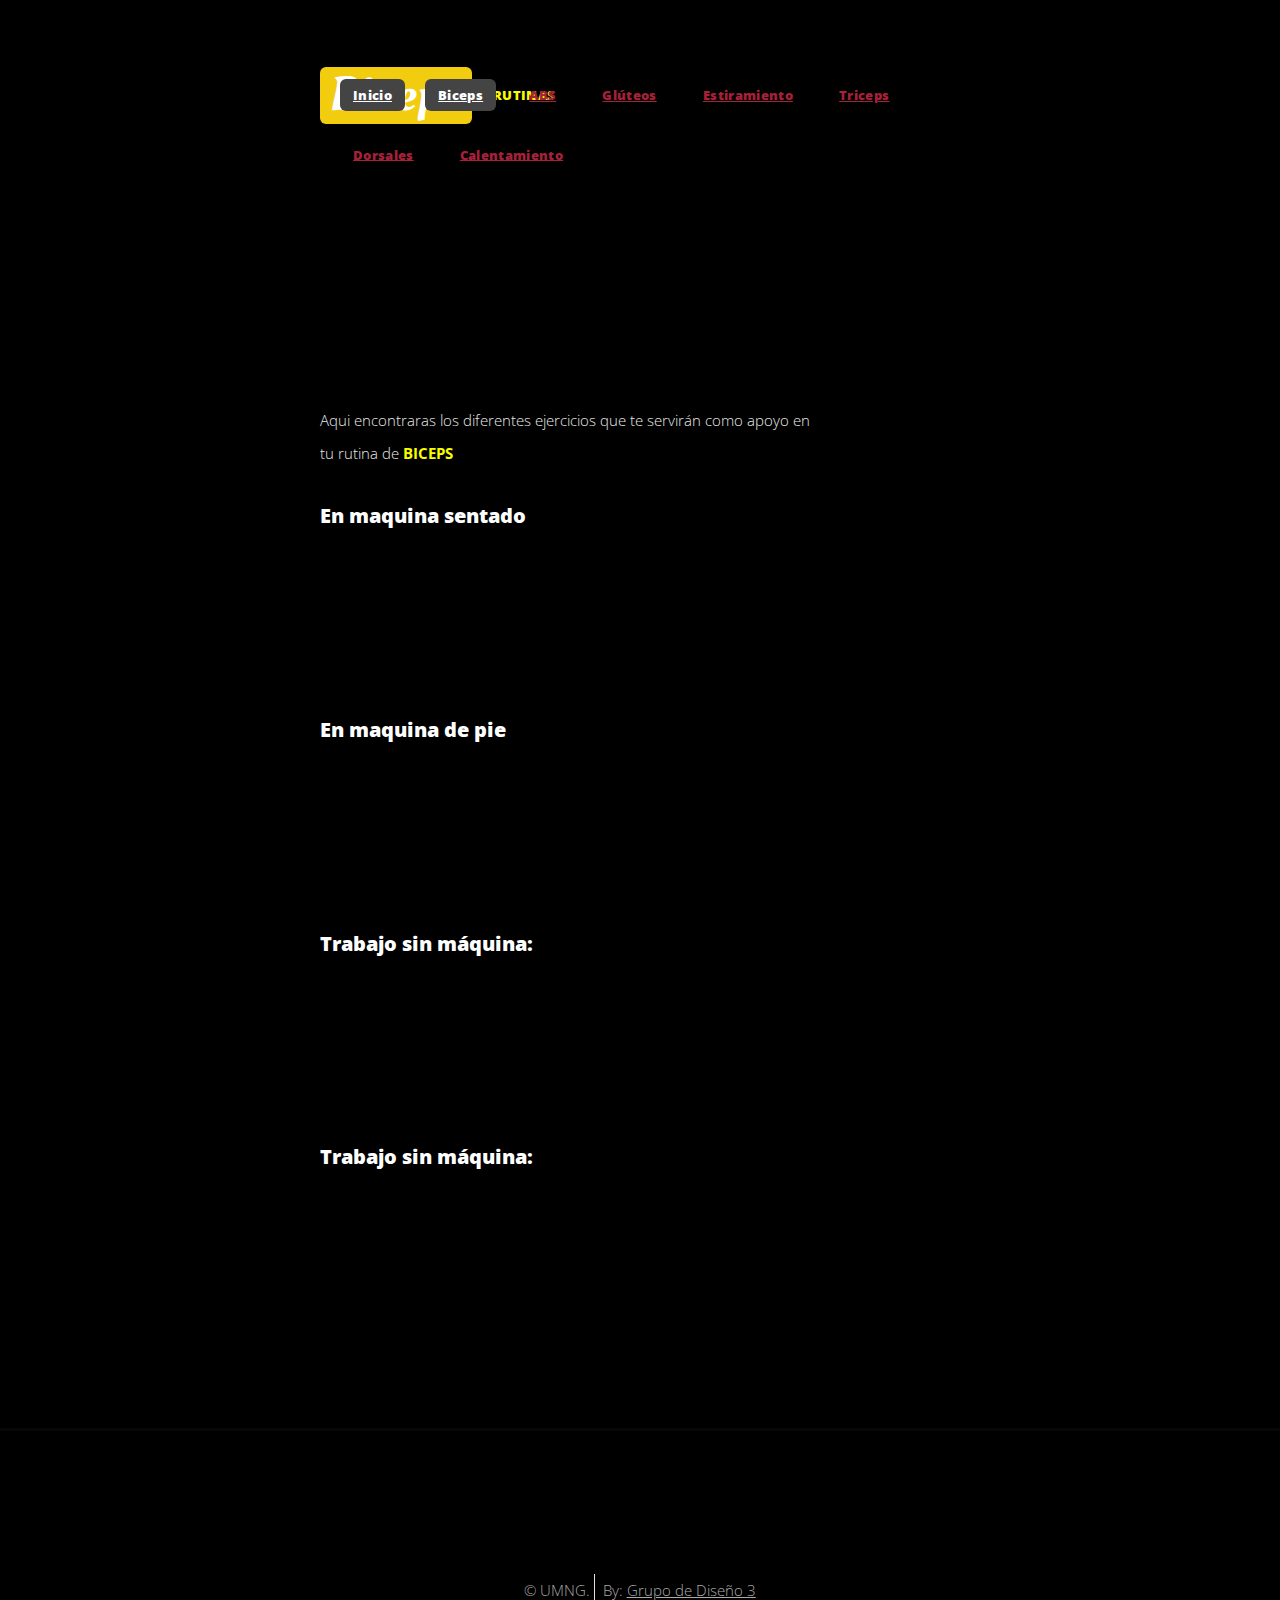
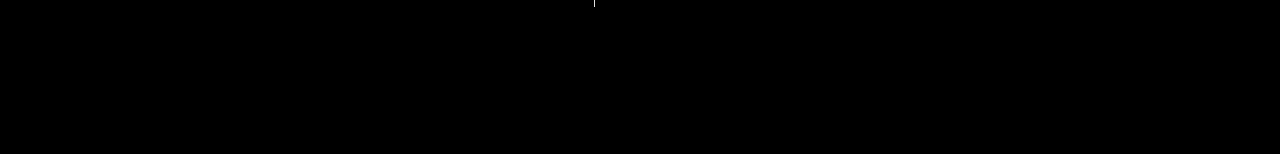
==== biceps.html @ df4a48f8 "Update biceps.html" ====
<!DOCTYPE HTML>

<html>

<head>
	<title>BICEPS</title>
	<meta charset="utf-8" />
	<meta name="viewport" content="width=device-width, initial-scale=1, user-scalable=no" />
	<link rel="stylesheet" href="assets/css/main.css" />
</head>

<body class="is-preload left-sidebar">
	<div id="page-wrapper">

		<!-- Header -->
		<div id="header-wrapper">
			<header id="header" class="container">

				<!-- Logo -->
				<div id="logo">
					<h1><a href="index.html">Biceps</a></h1>
					<span>RUTINAS</span>
				</div>

				<!-- Nav -->
				<nav id="nav">
					<ul>
						<li class="current"><a href="index.html">Inicio</a></li>
						<li class="current"><a href="left-sidebar.html">Biceps</a></li>
						<li><a href="left-sidebar.html">ABS</a></li>
						<li><a href="#">Glúteos</a></li>
						<li><a href="#">Estiramiento</a></li>
						<li><a href="#">Triceps</a></li>
						<li><a href="#">Dorsales</a></li>
						<li><a href="#">Calentamiento</a></li>
					</ul>
				</nav>

			</header>
		</div>

		<!-- Main -->
		<div id="main-wrapper">
			<div class="container">
				<div class="row gtr-200">
					<div class="col-8 col-12-medium imp-medium">
						<div id="content">
							<!-- Content -->
							<article>
								<iframe src="https://drive.google.com/file/d/1UkeucQhPSDe5fSG6jixsiLU44WKofXZs/preview" width="100%" allow="autoplay" class="video1"></iframe>
								<p>Aqui encontraras los diferentes ejercicios que te servirán como apoyo en tu rutina de
									<span>BICEPS</span> </p>
								<h3>En maquina sentado</h3>
								<iframe autoplay controls loop
									src="https://drive.google.com/file/d/1DF7jx9DmhQARYZBkPejhXab-rTKJXVxa/preview"
									width=100% allow="autoplay "></iframe>
								<h3>En maquina de pie</h3>
								<iframe src="https://drive.google.com/file/d/1sVq8BZUmrqrbsFjRYDO-Ke7ePAEE7Wyo/preview"
									width=100% allow="autoplay"></iframe>
									<h3>Trabajo sin máquina:</h3>
									<iframe src="https://drive.google.com/file/d/1zD4O0ynQu-vczKojBoPq3CS57_zq_Q0k/preview" width="100%" allow="autoplay"></iframe>
									<h3>Trabajo sin máquina:</h3>
									<iframe src="https://drive.google.com/file/d/1fLKt01jL4_xlhtA7tIAgfviVeXQ1hm7u/preview" width="100%" allow="autoplay loop"></iframe>
							</article>
						</div>
					</div>
				</div>
			</div>
		</div>

		<!-- Footer -->
		<div id="footer-wrapper">
			<footer id="footer" class="container">
				<div class="row">
					<div class="col-3 col-6-medium col-12-small">

					</div>
				</div>
				<div class="row">
					<div class="col-12">
						<div id="copyright">
							<ul class="menu">
								<li>&copy; UMNG. </li>
								<li>By: <a>Grupo de Diseño 3</a></li>
							</ul>
						</div>
					</div>
				</div>
			</footer>
		</div>

	</div>

	<!-- Scripts -->

	<script src="assets/js/jquery.min.js"></script>
	<script src="assets/js/jquery.dropotron.min.js"></script>
	<script src="assets/js/browser.min.js"></script>
	<script src="assets/js/breakpoints.min.js"></script>
	<script src="assets/js/util.js"></script>
	<script src="assets/js/main.js"></script>

</body>

</html>
---- assets/css/main.css ----
@import url("fontawesome-all.min.css");
@import url("https://fonts.googleapis.com/css?family=Oleo+Script:400|Open+Sans:300,300italic,600,600italic,800");

html, body, div, span, applet, object,
iframe, h1, h2, h3, h4, h5, h6, p, blockquote,
pre, a, abbr, acronym, address, big, cite,
code, del, dfn, em, img, ins, kbd, q, s, samp,
small, strike, strong, sub, sup, tt, var, b,
u, i, center, dl, dt, dd, ol, ul, li, fieldset,
form, label, legend, table, caption, tbody,
tfoot, thead, tr, th, td, article, aside,
canvas, details, embed, figure, figcaption,
footer, header, hgroup, menu, nav, output, ruby,
section, summary, time, mark, audio, video {
	margin: 0;
	padding: 0;
	border: 0;
	font-size: 100%;
	font: inherit;
	vertical-align: baseline;}

article, aside, details, figcaption, figure,
footer, header, hgroup, menu, nav, section {
	display: block;}

body {
	line-height: 1;
}

ol, ul {
	list-style: none;
}

blockquote, q {
	quotes: none;
}

	blockquote:before, blockquote:after, q:before, q:after {
		content: '';
		content: none;
	}

table {
	border-collapse: collapse;
	border-spacing: 0;
}

body {
	-webkit-text-size-adjust: none;
}

mark {
	background-color: transparent;
	color: inherit;
}

input::-moz-focus-inner {
	border: 0;
	padding: 0;
}

input, select, textarea {
	-moz-appearance: none;
	-webkit-appearance: none;
	-ms-appearance: none;
	appearance: none;
}

/* Basic */

	@-ms-viewport {
		width: device-width;
	}

	html {
		box-sizing: border-box;
	}

	*, *:before, *:after {
		box-sizing: inherit;
	}

	body {
		
		background-color: #000;
		background-position: top left, top left;
		background-repeat: repeat-x, repeat;
		background-size: 100% 30em, auto;
		font-family: 'Open Sans', sans-serif;
		font-size: 13pt;
		color: #0D0D0D;
		font-weight: 300;
		line-height: 2.25em;
	}

		body.is-preload *, body.is-preload *:before, body.is-preload *:after {
			-moz-animation: none !important;
			-webkit-animation: none !important;
			-ms-animation: none !important;
			animation: none !important;
			-moz-transition: none !important;
			-webkit-transition: none !important;
			-ms-transition: none !important;
			transition: none !important;
		}

	input, select, textarea {
		font-family: 'Open Sans', sans-serif;
		font-size: 13pt;
		color: #0D0D0D;
		font-weight: 300;
		line-height: 2.25em;
	}

	a {
		color: #A62139;
		text-decoration: underline;
	}

		a:hover {
			text-decoration: none;
		}

	h1, h2, h3, h4, h5, h6 {
		color: #fff;
		font-weight: 800;
	}

		h1 a, h2 a, h3 a, h4 a, h5 a, h6 a {
			color: inherit;
			text-decoration: none;
			outline: 0;
		}

	h2 {
		font-size: 2.25em;
		margin: 0 0 1.1em 0;
		line-height: 1em;
	}

	h3 {
		font-size: 1.35em;
		margin: 0 0 1em 0;
	}

	b, strong {
		font-weight: 600;
		color: #444;
	}

	i, em {
		font-style: italic;
	}

	br.clear {
		clear: both;
	}

	sub {
		position: relative;
		top: 0.5em;
		font-size: 0.8em;
	}

	sup {
		position: relative;
		top: -0.5em;
		font-size: 0.8em;
	}

	hr {
		border: 0;
		border-top: solid 1px #eee;
	}

	blockquote {
		border-left: solid 0.5em #eee;
		padding: 1em 0 1em 2em;
		font-style: italic;
	}

	p, ul, ol, dl, table {
		margin-bottom: 2em;
	}

/* Container */

	.container {
		margin: 0 auto;
		max-width: 100%;
		width: 1400px;
		
	}

		@media screen and (max-width: 1680px) {

			.container {
				width: 50%;
			}

		}

		@media screen and (max-width: 1280px) {

			.container {
				width: 50%;
			}

		}

		@media screen and (max-width: 980px) {

			.container {
				width: 60%;
			}
			

		}

		@media screen and (max-width: 736px) {

			.container {
				width: 70%;
			}

		}

/* Row */

	.row {
		display: flex;
		flex-wrap: wrap;
		box-sizing: border-box;
		align-items: stretch;
	}

		.row > * {
			box-sizing: border-box;
		}

		.row.gtr-uniform > * > :last-child {
			margin-bottom: 0;
		}

		.row.aln-left {
			justify-content: flex-start;
		}

		.row.aln-center {
			justify-content: center;
		}

		.row.aln-right {
			justify-content: flex-end;
		}

		.row.aln-top {
			align-items: flex-start;
		}

		.row.aln-middle {
			align-items: center;
		}

		.row.aln-bottom {
			align-items: flex-end;
		}

		.row > .imp {
			order: -1;
		}

		.row > .col-1 {
			width: 8.33333%;
		}

		.row > .off-1 {
			margin-left: 8.33333%;
		}

		.row > .col-2 {
			width: 16.66667%;
		}

		.row > .off-2 {
			margin-left: 16.66667%;
		}

		.row > .col-3 {
			width: 25%;
		}

		.row > .off-3 {
			margin-left: 25%;
		}

		.row > .col-4 {
			width: 33.33333%;
		}

		.row > .off-4 {
			margin-left: 33.33333%;
		}

		.row > .col-5 {
			width: 41.66667%;
		}

		.row > .off-5 {
			margin-left: 41.66667%;
		}

		.row > .col-6 {
			width: 50%;
		}

		.row > .off-6 {
			margin-left: 50%;
		}

		.row > .col-7 {
			width: 58.33333%;
		}

		.row > .off-7 {
			margin-left: 58.33333%;
		}

		.row > .col-8 {
			width: 80%;
		}

		.row > .off-8 {
			margin-left: 66.66667%;
		}

		.row > .col-9 {
			width: 75%;
		}

		.row > .off-9 {
			margin-left: 75%;
		}

		.row > .col-10 {
			width: 83.33333%;
		}

		.row > .off-10 {
			margin-left: 83.33333%;
		}

		.row > .col-11 {
			width: 91.66667%;
		}

		.row > .off-11 {
			margin-left: 91.66667%;
		}

		.row > .col-12 {
			width: 100%;
		}

		.row > .off-12 {
			margin-left: 100%;
		}

		.row.gtr-0 {
			margin-top: 0px;
			margin-left: 0px;
		}

			.row.gtr-0 > * {
				padding: 0px 0 0 0px;
			}

			.row.gtr-0.gtr-uniform {
				margin-top: 0px;
			}

				.row.gtr-0.gtr-uniform > * {
					padding-top: 0px;
				}

		.row.gtr-25 {
			margin-top: -10px;
			margin-left: -10px;
		}

			.row.gtr-25 > * {
				padding: 10px 0 0 10px;
			}

			.row.gtr-25.gtr-uniform {
				margin-top: -10px;
			}

				.row.gtr-25.gtr-uniform > * {
					padding-top: 10px;
				}

		.row.gtr-50 {
			margin-top: -20px;
			margin-left: -20px;
		}

			.row.gtr-50 > * {
				padding: 20px 0 0 20px;
			}

			.row.gtr-50.gtr-uniform {
				margin-top: -20px;
			}

				.row.gtr-50.gtr-uniform > * {
					padding-top: 20px;
				}

		.row {
			margin-top: -40px;
			margin-left: -40px;
		}

			.row > * {
				padding: 40px 0 0 40px;
			}

			.row.gtr-uniform {
				margin-top: -40px;
			}

				.row.gtr-uniform > * {
					padding-top: 40px;
				}

		.row.gtr-150 {
			margin-top: -60px;
			margin-left: -60px;
		}

			.row.gtr-150 > * {
				padding: 60px 0 0 60px;
			}

			.row.gtr-150.gtr-uniform {
				margin-top: -60px;
			}

				.row.gtr-150.gtr-uniform > * {
					padding-top: 60px;
				}

		.row.gtr-200 {
			margin-top: -80px;
			margin-left: -80px;
		}

			.row.gtr-200 > * {
				padding: 80px 0 0 80px;
			}

			.row.gtr-200.gtr-uniform {
				margin-top: -80px;
			}

				.row.gtr-200.gtr-uniform > * {
					padding-top: 80px;
				}

		@media screen and (max-width: 1680px) {

			.row {
				display: flex;
				flex-wrap: wrap;
				box-sizing: border-box;
				align-items: stretch;
			}

				.row > * {
					box-sizing: border-box;
				}

				.row.gtr-uniform > * > :last-child {
					margin-bottom: 0;
				}

				.row.aln-left {
					justify-content: flex-start;
				}

				.row.aln-center {
					justify-content: center;
				}

				.row.aln-right {
					justify-content: flex-end;
				}

				.row.aln-top {
					align-items: flex-start;
				}

				.row.aln-middle {
					align-items: center;
				}

				.row.aln-bottom {
					align-items: flex-end;
				}

				.row > .imp-xlarge {
					order: -1;
				}

				.row > .col-1-xlarge {
					width: 8.33333%;
				}

				.row > .off-1-xlarge {
					margin-left: 8.33333%;
				}

				.row > .col-2-xlarge {
					width: 16.66667%;
				}

				.row > .off-2-xlarge {
					margin-left: 16.66667%;
				}

				.row > .col-3-xlarge {
					width: 25%;
				}

				.row > .off-3-xlarge {
					margin-left: 25%;
				}

				.row > .col-4-xlarge {
					width: 33.33333%;
				}

				.row > .off-4-xlarge {
					margin-left: 33.33333%;
				}

				.row > .col-5-xlarge {
					width: 41.66667%;
				}

				.row > .off-5-xlarge {
					margin-left: 41.66667%;
				}

				.row > .col-6-xlarge {
					width: 50%;
				}

				.row > .off-6-xlarge {
					margin-left: 50%;
				}

				.row > .col-7-xlarge {
					width: 58.33333%;
				}

				.row > .off-7-xlarge {
					margin-left: 58.33333%;
				}

				.row > .col-8-xlarge {
					width: 80%;
				}

				.row > .off-8-xlarge {
					margin-left: 66.66667%;
				}

				.row > .col-9-xlarge {
					width: 75%;
				}

				.row > .off-9-xlarge {
					margin-left: 75%;
				}

				.row > .col-10-xlarge {
					width: 83.33333%;
				}

				.row > .off-10-xlarge {
					margin-left: 83.33333%;
				}

				.row > .col-11-xlarge {
					width: 91.66667%;
				}

				.row > .off-11-xlarge {
					margin-left: 91.66667%;
				}

				.row > .col-12-xlarge {
					width: 100%;
				}

				.row > .off-12-xlarge {
					margin-left: 100%;
				}

				.row.gtr-0 {
					margin-top: 0px;
					margin-left: 0px;
				}

					.row.gtr-0 > * {
						padding: 0px 0 0 0px;
					}

					.row.gtr-0.gtr-uniform {
						margin-top: 0px;
					}

						.row.gtr-0.gtr-uniform > * {
							padding-top: 0px;
						}

				.row.gtr-25 {
					margin-top: -10px;
					margin-left: -10px;
				}

					.row.gtr-25 > * {
						padding: 10px 0 0 10px;
					}

					.row.gtr-25.gtr-uniform {
						margin-top: -10px;
					}

						.row.gtr-25.gtr-uniform > * {
							padding-top: 10px;
						}

				.row.gtr-50 {
					margin-top: -20px;
					margin-left: -20px;
				}

					.row.gtr-50 > * {
						padding: 20px 0 0 20px;
					}

					.row.gtr-50.gtr-uniform {
						margin-top: -20px;
					}

						.row.gtr-50.gtr-uniform > * {
							padding-top: 20px;
						}

				.row {
					margin-top: -40px;
					margin-left: -40px;
				}

					.row > * {
						padding: 40px 0 0 40px;
					}

					.row.gtr-uniform {
						margin-top: -40px;
					}

						.row.gtr-uniform > * {
							padding-top: 40px;
						}

				.row.gtr-150 {
					margin-top: -60px;
					margin-left: -60px;
				}

					.row.gtr-150 > * {
						padding: 60px 0 0 60px;
					}

					.row.gtr-150.gtr-uniform {
						margin-top: -60px;
					}

						.row.gtr-150.gtr-uniform > * {
							padding-top: 60px;
						}

				.row.gtr-200 {
					margin-top: -80px;
					margin-left: -80px;
				}

					.row.gtr-200 > * {
						padding: 80px 0 0 80px;
					}

					.row.gtr-200.gtr-uniform {
						margin-top: -80px;
					}

						.row.gtr-200.gtr-uniform > * {
							padding-top: 80px;
						}

		}

		@media screen and (max-width: 1280px) {

			.row {
				display: flex;
				flex-wrap: wrap;
				box-sizing: border-box;
				align-items: stretch;
			}

				.row > * {
					box-sizing: border-box;
				}

				.row.gtr-uniform > * > :last-child {
					margin-bottom: 0;
				}

				.row.aln-left {
					justify-content: flex-start;
				}

				.row.aln-center {
					justify-content: center;
				}

				.row.aln-right {
					justify-content: flex-end;
				}

				.row.aln-top {
					align-items: flex-start;
				}

				.row.aln-middle {
					align-items: center;
				}

				.row.aln-bottom {
					align-items: flex-end;
				}

				.row > .imp-large {
					order: -1;
				}

				.row > .col-1-large {
					width: 8.33333%;
				}

				.row > .off-1-large {
					margin-left: 8.33333%;
				}

				.row > .col-2-large {
					width: 16.66667%;
				}

				.row > .off-2-large {
					margin-left: 16.66667%;
				}

				.row > .col-3-large {
					width: 25%;
				}

				.row > .off-3-large {
					margin-left: 25%;
				}

				.row > .col-4-large {
					width: 33.33333%;
				}

				.row > .off-4-large {
					margin-left: 33.33333%;
				}

				.row > .col-5-large {
					width: 41.66667%;
				}

				.row > .off-5-large {
					margin-left: 41.66667%;
				}

				.row > .col-6-large {
					width: 50%;
				}

				.row > .off-6-large {
					margin-left: 50%;
				}

				.row > .col-7-large {
					width: 58.33333%;
				}

				.row > .off-7-large {
					margin-left: 58.33333%;
				}

				.row > .col-8-large {
					width: 80%;
				}

				.row > .off-8-large {
					margin-left: 66.66667%;
				}

				.row > .col-9-large {
					width: 75%;
				}

				.row > .off-9-large {
					margin-left: 75%;
				}

				.row > .col-10-large {
					width: 83.33333%;
				}

				.row > .off-10-large {
					margin-left: 83.33333%;
				}

				.row > .col-11-large {
					width: 91.66667%;
				}

				.row > .off-11-large {
					margin-left: 91.66667%;
				}

				.row > .col-12-large {
					width: 100%;
				}

				.row > .off-12-large {
					margin-left: 100%;
				}

				.row.gtr-0 {
					margin-top: 0px;
					margin-left: 0px;
				}

					.row.gtr-0 > * {
						padding: 0px 0 0 0px;
					}

					.row.gtr-0.gtr-uniform {
						margin-top: 0px;
					}

						.row.gtr-0.gtr-uniform > * {
							padding-top: 0px;
						}

				.row.gtr-25 {
					margin-top: -6.25px;
					margin-left: -6.25px;
				}

					.row.gtr-25 > * {
						padding: 6.25px 0 0 6.25px;
					}

					.row.gtr-25.gtr-uniform {
						margin-top: -6.25px;
					}

						.row.gtr-25.gtr-uniform > * {
							padding-top: 6.25px;
						}

				.row.gtr-50 {
					margin-top: -12.5px;
					margin-left: -12.5px;
				}

					.row.gtr-50 > * {
						padding: 12.5px 0 0 12.5px;
					}

					.row.gtr-50.gtr-uniform {
						margin-top: -12.5px;
					}

						.row.gtr-50.gtr-uniform > * {
							padding-top: 12.5px;
						}

				.row {
					margin-top: -25px;
					margin-left: -25px;
				}

					.row > * {
						padding: 25px 0 0 25px;
					}

					.row.gtr-uniform {
						margin-top: -25px;
					}

						.row.gtr-uniform > * {
							padding-top: 25px;
						}

				.row.gtr-150 {
					margin-top: -37.5px;
					margin-left: -37.5px;
				}

					.row.gtr-150 > * {
						padding: 37.5px 0 0 37.5px;
					}

					.row.gtr-150.gtr-uniform {
						margin-top: -37.5px;
					}

						.row.gtr-150.gtr-uniform > * {
							padding-top: 37.5px;
						}

				.row.gtr-200 {
					margin-top: -50px;
					margin-left: -50px;
				}

					.row.gtr-200 > * {
						padding: 50px 0 0 50px;
					}

					.row.gtr-200.gtr-uniform {
						margin-top: -50px;
					}

						.row.gtr-200.gtr-uniform > * {
							padding-top: 50px;
						}

		}

		@media screen and (max-width: 980px) {

			.row {
				display: flex;
				flex-wrap: wrap;
				box-sizing: border-box;
				align-items: stretch;
			}

				.row > * {
					box-sizing: border-box;
				}

				.row.gtr-uniform > * > :last-child {
					margin-bottom: 0;
				}

				.row.aln-left {
					justify-content: flex-start;
				}

				.row.aln-center {
					justify-content: center;
				}

				.row.aln-right {
					justify-content: flex-end;
				}

				.row.aln-top {
					align-items: flex-start;
				}

				.row.aln-middle {
					align-items: center;
				}

				.row.aln-bottom {
					align-items: flex-end;
				}

				.row > .imp-medium {
					order: -1;
				}

				.row > .col-1-medium {
					width: 8.33333%;
				}

				.row > .off-1-medium {
					margin-left: 8.33333%;
				}

				.row > .col-2-medium {
					width: 16.66667%;
				}

				.row > .off-2-medium {
					margin-left: 16.66667%;
				}

				.row > .col-3-medium {
					width: 25%;
				}

				.row > .off-3-medium {
					margin-left: 25%;
				}

				.row > .col-4-medium {
					width: 33.33333%;
				}

				.row > .off-4-medium {
					margin-left: 33.33333%;
				}

				.row > .col-5-medium {
					width: 41.66667%;
				}

				.row > .off-5-medium {
					margin-left: 41.66667%;
				}

				.row > .col-6-medium {
					width: 50%;
				}

				.row > .off-6-medium {
					margin-left: 50%;
				}

				.row > .col-7-medium {
					width: 58.33333%;
				}

				.row > .off-7-medium {
					margin-left: 58.33333%;
				}

				.row > .col-8-medium {
					width: 80%;
				}

				.row > .off-8-medium {
					margin-left: 66.66667%;
				}

				.row > .col-9-medium {
					width: 75%;
				}

				.row > .off-9-medium {
					margin-left: 75%;
				}

				.row > .col-10-medium {
					width: 83.33333%;
				}

				.row > .off-10-medium {
					margin-left: 83.33333%;
				}

				.row > .col-11-medium {
					width: 91.66667%;
				}

				.row > .off-11-medium {
					margin-left: 91.66667%;
				}

				.row > .col-12-medium {
					width: 100%;
				}

				.row > .off-12-medium {
					margin-left: 100%;
				}

				.row.gtr-0 {
					margin-top: 0px;
					margin-left: 0px;
				}

					.row.gtr-0 > * {
						padding: 0px 0 0 0px;
					}

					.row.gtr-0.gtr-uniform {
						margin-top: 0px;
					}

						.row.gtr-0.gtr-uniform > * {
							padding-top: 0px;
						}

				.row.gtr-25 {
					margin-top: -6.25px;
					margin-left: -6.25px;
				}

					.row.gtr-25 > * {
						padding: 6.25px 0 0 6.25px;
					}

					.row.gtr-25.gtr-uniform {
						margin-top: -6.25px;
					}

						.row.gtr-25.gtr-uniform > * {
							padding-top: 6.25px;
						}

				.row.gtr-50 {
					margin-top: -12.5px;
					margin-left: -12.5px;
				}

					.row.gtr-50 > * {
						padding: 12.5px 0 0 12.5px;
					}

					.row.gtr-50.gtr-uniform {
						margin-top: -12.5px;
					}

						.row.gtr-50.gtr-uniform > * {
							padding-top: 12.5px;
						}

				.row {
					margin-top: -25px;
					margin-left: -25px;
				}

					.row > * {
						padding: 25px 0 0 25px;
					}

					.row.gtr-uniform {
						margin-top: -25px;
					}

						.row.gtr-uniform > * {
							padding-top: 25px;
						}

				.row.gtr-150 {
					margin-top: -37.5px;
					margin-left: -37.5px;
				}

					.row.gtr-150 > * {
						padding: 37.5px 0 0 37.5px;
					}

					.row.gtr-150.gtr-uniform {
						margin-top: -37.5px;
					}

						.row.gtr-150.gtr-uniform > * {
							padding-top: 37.5px;
						}

				.row.gtr-200 {
					margin-top: -50px;
					margin-left: -50px;
				}

					.row.gtr-200 > * {
						padding: 50px 0 0 50px;
					}

					.row.gtr-200.gtr-uniform {
						margin-top: -50px;
					}

						.row.gtr-200.gtr-uniform > * {
							padding-top: 50px;
						}

		}

		@media screen and (max-width: 736px) {

			.row {
				display: flex;
				flex-wrap: wrap;
				box-sizing: border-box;
				align-items: stretch;
			}

				.row > * {
					box-sizing: border-box;
				}

				.row.gtr-uniform > * > :last-child {
					margin-bottom: 0;
				}

				.row.aln-left {
					justify-content: flex-start;
				}

				.row.aln-center {
					justify-content: center;
				}

				.row.aln-right {
					justify-content: flex-end;
				}

				.row.aln-top {
					align-items: flex-start;
				}

				.row.aln-middle {
					align-items: center;
				}

				.row.aln-bottom {
					align-items: flex-end;
				}

				.row > .imp-small {
					order: -1;
				}

				.row > .col-1-small {
					width: 8.33333%;
				}

				.row > .off-1-small {
					margin-left: 8.33333%;
				}

				.row > .col-2-small {
					width: 16.66667%;
				}

				.row > .off-2-small {
					margin-left: 16.66667%;
				}

				.row > .col-3-small {
					width: 25%;
				}

				.row > .off-3-small {
					margin-left: 25%;
				}

				.row > .col-4-small {
					width: 33.33333%;
				}

				.row > .off-4-small {
					margin-left: 33.33333%;
				}

				.row > .col-5-small {
					width: 41.66667%;
				}

				.row > .off-5-small {
					margin-left: 41.66667%;
				}

				.row > .col-6-small {
					width: 50%;
				}

				.row > .off-6-small {
					margin-left: 50%;
				}

				.row > .col-7-small {
					width: 58.33333%;
				}

				.row > .off-7-small {
					margin-left: 58.33333%;
				}

				.row > .col-8-small {
					width: 80%;
				}

				.row > .off-8-small {
					margin-left: 66.66667%;
				}

				.row > .col-9-small {
					width: 75%;
				}

				.row > .off-9-small {
					margin-left: 75%;
				}

				.row > .col-10-small {
					width: 83.33333%;
				}

				.row > .off-10-small {
					margin-left: 83.33333%;
				}

				.row > .col-11-small {
					width: 91.66667%;
				}

				.row > .off-11-small {
					margin-left: 91.66667%;
				}

				.row > .col-12-small {
					width: 100%;
				}

				.row > .off-12-small {
					margin-left: 100%;
				}

				.row.gtr-0 {
					margin-top: 0px;
					margin-left: 0px;
				}

					.row.gtr-0 > * {
						padding: 0px 0 0 0px;
					}

					.row.gtr-0.gtr-uniform {
						margin-top: 0px;
					}

						.row.gtr-0.gtr-uniform > * {
							padding-top: 0px;
						}

				.row.gtr-25 {
					margin-top: -5px;
					margin-left: -5px;
				}

					.row.gtr-25 > * {
						padding: 5px 0 0 5px;
					}

					.row.gtr-25.gtr-uniform {
						margin-top: -5px;
					}

						.row.gtr-25.gtr-uniform > * {
							padding-top: 5px;
						}

				.row.gtr-50 {
					margin-top: -10px;
					margin-left: -10px;
				}

					.row.gtr-50 > * {
						padding: 10px 0 0 10px;
					}

					.row.gtr-50.gtr-uniform {
						margin-top: -10px;
					}

						.row.gtr-50.gtr-uniform > * {
							padding-top: 10px;
						}

				.row {
					margin-top: -20px;
					margin-left: -20px;
				}

					.row > * {
						padding: 20px 0 0 20px;
					}

					.row.gtr-uniform {
						margin-top: -20px;
					}

						.row.gtr-uniform > * {
							padding-top: 20px;
						}

				.row.gtr-150 {
					margin-top: -30px;
					margin-left: -30px;
				}

					.row.gtr-150 > * {
						padding: 30px 0 0 30px;
					}

					.row.gtr-150.gtr-uniform {
						margin-top: -30px;
					}

						.row.gtr-150.gtr-uniform > * {
							padding-top: 30px;
						}

				.row.gtr-200 {
					margin-top: -40px;
					margin-left: -40px;
				}

					.row.gtr-200 > * {
						padding: 40px 0 0 40px;
					}

					.row.gtr-200.gtr-uniform {
						margin-top: -40px;
					}

						.row.gtr-200.gtr-uniform > * {
							padding-top: 40px;
						}

		}

/* Section/Article */

	section, article {
		margin-bottom: 5em;
	}

	section > :last-child,
	article > :last-child,
	section:last-child,
	article:last-child {
		margin-bottom: 0;
	}

	header {
		margin: 0 0 2em 0;
	}

		header h2, header h3 {
			margin: 0 0 0.25em 0;
		}

		header p {
			margin: 0;
		}

	footer {
		margin: 2.5em 0 0 0;
	}

/* Forms */

	form label {
		display: block;
		font-weight: 800;
		margin: 0 0 1em 0;
		font-size: 0.8em;
		color: #444;
	}

	form input[type="text"],
	form input[type="email"],
	form input[type="password"],
	form select,
	form textarea {
		-webkit-appearance: none;
		display: block;
		width: 100%;
		border-radius: 8px;
		border: solid 1px #eee;
	}

		form input[type="text"]:focus,
		form input[type="email"]:focus,
		form input[type="password"]:focus,
		form select:focus,
		form textarea:focus {
			border-color: #A62139;
		}

	form input[type="text"],
	form input[type="email"],
	form input[type="password"] {
		line-height: 3em;
		padding: 0 1em;
	}

	form select {
		line-height: 3em;
		padding: 0 1em;
	}

	form textarea {
		min-height: 9em;
		padding: 1em;
	}

	form ::-webkit-input-placeholder {
		color: #555 !important;
	}

	form :-moz-placeholder {
		color: #555 !important;
	}

	form ::-moz-placeholder {
		color: #555 !important;
	}

	form :-ms-input-placeholder {
		color: #555 !important;
	}

	form ::-moz-focus-inner {
		border: 0;
	}

/* Tables */

	table {
		width: 100%;
	}

		table tr {
			border-top: solid 1px #eee;
		}

			table tr:first-child {
				border-top: 0;
			}

		table td {
			padding: 0.5em 1em 0.5em 1em;
		}

		table th {
			text-align: left;
			padding: 0.5em 1em 0.5em 1em;
			font-weight: 800;
			margin: 0 0 1em 0;
		}

		table thead {
			background: #404248;
			color: #fff;
		}

/* Image */

	.image {
		display: inline-block;
		outline: 0;
	}

		.image img {
			display: block;
			width: 100%;
			border-radius: 8px;
		}

		.image.fit {
			display: block;
			width: 100%;
		}

		.image.featured {
			display: block;
			width: 100%;
			margin: 0 0 2.5em 0;
		}

		.image.left {
			float: left;
			margin: 0 2em 2em 0;
		}

		.image.centered {
			display: block;
			margin: 0 0 2.5em 0;
		}

			.image.centered img {
				margin: 0 auto;
				width: auto;
			}

/* Button */

	input[type="button"],
	input[type="submit"],
	input[type="reset"],
	button,
	.button {
		-moz-transition: background-color .25s ease-in-out;
		-webkit-transition: background-color .25s ease-in-out;
		-ms-transition: background-color .25s ease-in-out;
		transition: background-color .25s ease-in-out;
		-webkit-appearance: none;
		position: relative;
		display: inline-block;
		background: #A62139;
		color: #fff;
		text-decoration: none;
		border-radius: 6px;
		font-weight: 800;
		outline: 0;
		border: 0;
		cursor: pointer;
		font-size: 1.35em;
		padding: 0.6em 1.5em;
	}

		input[type="button"].icon:before,
		input[type="submit"].icon:before,
		input[type="reset"].icon:before,
		button.icon:before,
		.button.icon:before {
			position: relative;
			margin-right: 0.5em;
			top: 0.05em;
		}

		input[type="button"]:hover,
		input[type="submit"]:hover,
		input[type="reset"]:hover,
		button:hover,
		.button:hover {
			background: #10a0d5;
		}

		input[type="button"]:active,
		input[type="submit"]:active,
		input[type="reset"]:active,
		button:active,
		.button:active {
			background: #20b0e5;
		}

		input[type="button"].alt,
		input[type="submit"].alt,
		input[type="reset"].alt,
		button.alt,
		.button.alt {
			background: #f1f1f1;
			background: rgba(0, 0, 0, 0.05);
			color: #444;
		}

			input[type="button"].alt:hover,
			input[type="submit"].alt:hover,
			input[type="reset"].alt:hover,
			button.alt:hover,
			.button.alt:hover {
				background: #e8e8e8;
				background: rgba(0, 0, 0, 0.085);
			}

			input[type="button"].alt:active,
			input[type="submit"].alt:active,
			input[type="reset"].alt:active,
			button.alt:active,
			.button.alt:active {
				background: #e4e4e4;
				background: rgba(0, 0, 0, 0.15);
			}

		input[type="button"].large,
		input[type="submit"].large,
		input[type="reset"].large,
		button.large,
		.button.large {
			font-size: 2.25em;
			padding: 0.8em 0.9em;
		}

/* List */

	ul {
		list-style: disc;
		padding-left: 1em;
	}

		ul li {
			padding-left: 0.5em;
		}

		ul.style2 {
			list-style: none;
			padding-left: 0;
		}

			ul.style2 li {
				padding-left: 0;
			}

	ol {
		list-style: decimal;
		padding-left: 1.25em;
	}

		ol li {
			padding-left: 0.25em;
		}

/* Actions */

	ul.actions {
		list-style: none;
		padding-left: 0;
	}

		ul.actions li {
			display: inline-block;
			padding: 0 0 0 0.25em;
			margin: 0 0 0 0.25em;
		}

			ul.actions li:first-child {
				margin-left: 0;
				padding-left: 0;
			}

/* Menu */

	ul.menu {
		list-style: none;
		padding-left: 0;
	}

		ul.menu li {
			border-left: solid 1px #e0e0e0;
			display: inline-block;
			align-items: center;
			justify-content: center;
			/* padding: 0 0 0 0.75em; */
			/* margin: 0 0 0 0.75em; */
		}

			ul.menu li:first-child {
				border-left: 0;
				margin-left: 0;
				padding-left: 0;
			}

/* Box */

	.box {
		background: #000;
		border-radius: 6px;
		box-shadow: 0px 3px 0px 0px rgba(0, 0, 0, 0.05);
		padding: 2em;
		color: #dfdfdf;
	}

		.box.feature {
			padding: 0;
			border: 2px ridge rgb(249, 253, 0);
		}

			.box.feature .inner {
				padding: 4em 2em 3em 2em;
				
			}

			.box.feature h2 {
				font-size: 1.35em;
			}

			.box.feature p {
				margin: 0;
			}

			.box.feature .image {
				position: relative;
				margin: 0;
			}

				.box.feature .image img {
					border-bottom-left-radius: 0;
					border-bottom-right-radius: 0;
				}

/* Icons */

	.icon {
		text-decoration: none;
		position: relative;
		text-decoration: none;
	}

		.icon:before {
			-moz-osx-font-smoothing: grayscale;
			-webkit-font-smoothing: antialiased;
			display: inline-block;
			font-style: normal;
			font-variant: normal;
			text-rendering: auto;
			line-height: 1;
			text-transform: none !important;
			font-family: 'Font Awesome 5 Free';
			font-weight: 400;
		}

		.icon:before {
			line-height: inherit;
		}

		.icon.solid:before {
			font-weight: 900;
		}

		.icon.brands:before {
			font-family: 'Font Awesome 5 Brands';
		}

		.icon > .label {
			display: none;
		}

/* Widgets */

	.widget.thumbnails .grid {
		margin: 0 0 3em 0;
	}

	.widget.thumbnails .image {
		margin: 0;
	}

	.widget.contact ul {
		list-style: none;
		padding-left: 0;
		overflow: hidden;
		position: relative;
		left: -4px;
		top: 4px;
		margin-bottom: 1.5em;
	}

		.widget.contact ul li {
			display: inline-block;
			margin-right: 0.25em;
			padding-left: 0;
		}

			.widget.contact ul li a {
				-moz-transition: background-color .25s ease-in-out;
				-webkit-transition: background-color .25s ease-in-out;
				-ms-transition: background-color .25s ease-in-out;
				transition: background-color .25s ease-in-out;
				display: inline-block;
				width: 2.5em;
				height: 2.5em;
				text-align: center;
				line-height: 2.5em;
				border-radius: 0.35em;
				outline: 0;
				opacity: 0.75;
				text-decoration: none;
				background: #222222;
			}

				.widget.contact ul li a:before {
					color: #f3f3f3;
					font-size: 1.5em;
					line-height: inherit;
				}

				.widget.contact ul li a:hover {
					background: #444444;
				}

				.widget.contact ul li a:active {
					background: #666666;
				}

/* Wrappers */

	#header-wrapper {
		padding: 4.5em 0 3em 0;
	}

	#features-wrapper {
		padding: 3em 0 3em 0;
	}
	span{
		color: rgb(249, 253, 0);
		font-weight: bold;
	}
	.tituloNegro{
		font-weight: normal;
	}
	#main-wrapper {
		background: #000;
		box-shadow: 0px 3px 0px 0px rgba(165, 164, 164, 0.05);
		padding: 5em 0 5em 0;
		color: #e8e8e8;
	}

	#footer-wrapper {
		padding: 6em 0 8em 0;
	}

/* Header */

	#header {
		position: relative;
	}

/* Logo */

	#logo {
		display: inline-block;
	}

		#logo h1 {
			background: #F2CC0F;
			color: #fff;
			border-radius: 6px;
			font-family: 'Oleo Script', serif;
			font-weight: 400;
			padding: 0.25em 0.2em 0.25em 0.2em;
			font-size: 3.25em;
			letter-spacing: 0.05em;
			display: inline-block;
			vertical-align: middle;
		}

		#logo span {
			font-weight: 800;
			line-height: 4.5em;
			letter-spacing: 0.025em;
			font-size: 0.9em;
			vertical-align: middle;
			margin: 0 0 0 1.25em;
		}

/* Nav */

	#nav {
		position: absolute;
		right: 0;
		top: 0;
		font-size: 0.9em;
	}

		#nav ul {
			list-style: none;
			padding-left: 0;
		}

			#nav ul li {
				float: left;
				line-height: 4.5em;
				padding-left: 1.5em;
			}

				#nav ul li a, #nav ul li span {
					-moz-transition: background-color .25s ease-in-out;
					-webkit-transition: background-color .25s ease-in-out;
					-ms-transition: background-color .25s ease-in-out;
					transition: background-color .25s ease-in-out;
					font-weight: 800;
					letter-spacing: 0.025em;
					color: #e0e0e0
					text-decoration: none;
					border-radius: 6px;
					padding: 0.5em 1em 0.5em 1em;
				}

				#nav ul li > ul {
					display: none;
				}

				#nav ul li:hover a, #nav ul li:hover span {
					background: #fff;
				}

				#nav ul li.active a, #nav ul li.active span {
					background: #fff;
				}

				#nav ul li.current a {
					background: #444;
					color: #fff;
				}

	.dropotron {
		background: #fff;
		letter-spacing: 0.025em;
		color: #0D0D0D;
		text-decoration: none;
		border-radius: 6px;
		padding: 0.75em 0;
		min-width: 15em;
		box-shadow: inset 0 0 0 1px rgba(0, 0, 0, 0.1), 0 0.25em 0.25em 0.1em rgba(0, 0, 0, 0.025);
		margin-top: calc(-0.75em + 1px);
		margin-left: -1px;
		list-style: none;
		padding-left: 0;
	}

		.dropotron li {
			border-top: solid 1px #eee;
			line-height: 3em;
			padding-left: 0;
		}

			.dropotron li:first-child {
				border-top: 0;
			}

			.dropotron li > a, .dropotron li > span {
				-moz-transition: color .25s ease-in-out, background-color .25s ease-in-out;
				-webkit-transition: color .25s ease-in-out, background-color .25s ease-in-out;
				-ms-transition: color .25s ease-in-out, background-color .25s ease-in-out;
				transition: color .25s ease-in-out, background-color .25s ease-in-out;
				text-decoration: none;
				color: inherit;
				display: block;
				padding: 0 1.5em;
			}

				.dropotron li > a:hover, .dropotron li > span:hover {
					background: #eee;
				}

			.dropotron li.active > a, .dropotron li.active > span {
				background: #eee;
			}

		.dropotron.level-0 {
			font-size: 0.8em;
			margin-left: 1.5em;
			margin-top: 0;
		}

			.dropotron.level-0:before {
				content: '';
				position: absolute;
				top: -0.5em;
				left: 1em;
				border-bottom: solid 0.75em #ffffff;
				border-left: solid 0.75em transparent;
				border-right: solid 0.75em transparent;
				z-index: 1;
			}

/* Banner */

	#banner {
		position: relative;
		padding: 4.5em;
	}

		#banner h2 {
			font-size: 3.5em;
			margin: 0.1em 0 0.35em 0;
		}

		#banner p {
			font-size: 2.75em;
			line-height: 1.35em;
			margin: 0;
		}

		#banner .button {
			width: 100%;
			margin-bottom: 0.5em;
		}

			#banner .button.icon:before {
				position: absolute;
				right: 0.15em;
				top: 50%;
				margin-top: -0.5em;
			}

			#banner .button.alt {
				margin-bottom: 0;
			}

		#banner ul {
			list-style: none;
			padding-left: 0;
			margin: 0 0 0 2em;
		}

			#banner ul li {
				padding-left: 0;
			}

/* Footer */

	#footer {
		margin-top: 0;
	}

		#footer a {
			color: inherit;
		}

	#copyright {
		color: #aaa;
		padding: 4em 0 0 0;
		text-align: center;
	}

		#copyright a {
			color: inherit;
		}

/* XLarge */

	@media screen and (max-width: 1680px) {

		/* Basic */

			body, input, select, textarea {
				font-size: 12pt;
			}

	}

/* Large */

	@media screen and (max-width: 1280px) {

		/* Basic */

			body, input, select, textarea {
				font-size: 11pt;
			}

	}

/* Medium */

	#navPanel, #navToggle {
		display: none;
	}

	@media screen and (max-width: 980px) {

		/* Basic */

			html, body {
				overflow-x: hidden;
			}

			body, input, select, textarea {
				font-size: 11pt;
			}

		/* Section/Article */

			section, article {
				clear: both;
				margin-bottom: 3em !important;
			}

			section.last, article.last {
				margin-bottom: 0 !important;
			}

		/* Image */

			.image.left {
				width: 25%;
				margin-bottom: 2em !important;
			}

		/* Menu */

			ul.menu li {
				display: block;
				border: 0 !important;
				padding: 0 !important;
				margin: 0 !important;
			}

		/* Actions */

			ul.actions li {
				display: block;
				padding: 0;
				margin: 1em 0 0 0;
			}

				ul.actions li:first-child {
					margin-top: 0;
				}

		/* Button */

			input[type="button"],
			input[type="submit"],
			input[type="reset"],
			button,
			.button {
				width: 100%;
				text-align: center;
				font-size: 1.35em;
				padding: 0.85em 0 !important;
			}

				input[type="button"].icon,
				input[type="submit"].icon,
				input[type="reset"].icon,
				button.icon,
				.button.icon {
					padding-right: 0.75em !important;
				}

					input[type="button"].icon:before,
					input[type="submit"].icon:before,
					input[type="reset"].icon:before,
					button.icon:before,
					.button.icon:before {
						margin-right: 0.5em;
						top: 0.05em;
					}

		/* Wrappers */

			#header-wrapper {
				padding: 3em 0 1em 0;
				text-align: center;
			}

			#footer-wrapper {
				padding: 6em 0 4em 0;
			}

		/* Header */

			#header {
				margin: 0 auto;
			}

		/* Logo */

			#logo span {
				display: block;
				margin: 0;
				color: #fff;
			}

		/* Nav */

			#nav {
				display: none;
			}

		/* Banner */

			#banner {
				padding: 4.5em 3em;
				text-align: center;
			}

				#banner ul {
					margin: 2em 0 0 0;
				}

				#banner .button.icon:before {
					position: relative;
					right: auto;
					top: auto;
				}

		/* Content */

			#content {
				border-bottom: solid 1px #e8e8e8;
				padding-bottom: 4em;
				margin-bottom: 0 !important;
			}

				#content > :last-child {
					margin-bottom: 0 !important;
				}

			#sidebar > :last-child {
				margin-bottom: 0 !important;
			}

		/* Footer */

			#copyright {
				padding: 0;
			}

		/* Nav */

			#page-wrapper {
				-moz-backface-visibility: hidden;
				-webkit-backface-visibility: hidden;
				-ms-backface-visibility: hidden;
				backface-visibility: hidden;
				-moz-transition: -moz-transform 0.5s ease;
				-webkit-transition: -webkit-transform 0.5s ease;
				-ms-transition: -ms-transform 0.5s ease;
				transition: transform 0.5s ease;
				padding-bottom: 1px;
			}

			#navToggle {
				-moz-backface-visibility: hidden;
				-webkit-backface-visibility: hidden;
				-ms-backface-visibility: hidden;
				backface-visibility: hidden;
				-moz-transition: -moz-transform 0.5s ease;
				-webkit-transition: -webkit-transform 0.5s ease;
				-ms-transition: -ms-transform 0.5s ease;
				transition: transform 0.5s ease;
				display: block;
				height: 44px;
				left: 0;
				position: fixed;
				top: 0;
				width: 100%;
				z-index: 10001;
			}

				#navToggle .toggle {
					text-decoration: none;
					width: 70px;
					height: 50px;
					opacity: 0.35;
				}

					#navToggle .toggle:before {
						-moz-osx-font-smoothing: grayscale;
						-webkit-font-smoothing: antialiased;
						display: inline-block;
						font-style: normal;
						font-variant: normal;
						text-rendering: auto;
						line-height: 1;
						text-transform: none !important;
						font-family: 'Font Awesome 5 Free';
						font-weight: 900;
					}

					#navToggle .toggle:before {
						display: inline-block;
						text-decoration: none;
						position: absolute;
						left: 6px;
						top: 6px;
						background: rgba(0, 0, 0, 0.5);
						width: 58px;
						height: 38px;
						border-radius: 6px;
						content: '\f0c9'; 
						color: #fff;
						text-align: center;
						line-height: 38px;
						font-size: 20px;
					}

					#navToggle .toggle:active {
						opacity: 0.75;
					}

			#navPanel {
				-moz-backface-visibility: hidden;
				-webkit-backface-visibility: hidden;
				-ms-backface-visibility: hidden;
				backface-visibility: hidden;
				-moz-transform: translateX(-275px);
				-webkit-transform: translateX(-275px);
				-ms-transform: translateX(-275px);
				transform: translateX(-275px);
				-moz-transition: -moz-transform 0.5s ease;
				-webkit-transition: -webkit-transform 0.5s ease;
				-ms-transition: -ms-transform 0.5s ease;
				transition: transform 0.5s ease;
				display: block;
				height: 100%;
				left: 0;
				overflow-y: auto;
				position: fixed;
				top: 0;
				width: 275px;
				z-index: 10002;
				background: #fff;
				box-shadow: inset -3px 0px 0px 0px #dfdfdf;
				padding: 0 23px 0 20px;
			}

				#navPanel .link {
					display: block;
					text-decoration: none;
					height: 54px;
					line-height: 54px;
					border-top: solid 1px #e8e8e8;
					color: #0D0D0D;
				}

					#navPanel .link:first-child {
						border-top: 0;
					}

				#navPanel .indent-1 {
					display: inline-block;
					width: 1em;
				}

				#navPanel .indent-2 {
					display: inline-block;
					width: 2em;
				}

				#navPanel .indent-3 {
					display: inline-block;
					width: 3em;
				}

				#navPanel .indent-4 {
					display: inline-block;
					width: 4em;
				}

				#navPanel .indent-5 {
					display: inline-block;
					width: 5em;
				}

				#navPanel .depth-0 {
					color: #444;
					font-weight: 800;
				}

			body.navPanel-visible #page-wrapper {
				-moz-transform: translateX(275px);
				-webkit-transform: translateX(275px);
				-ms-transform: translateX(275px);
				transform: translateX(275px);
			}

			body.navPanel-visible #navToggle {
				-moz-transform: translateX(275px);
				-webkit-transform: translateX(275px);
				-ms-transform: translateX(275px);
				transform: translateX(275px);
			}

			body.navPanel-visible #navPanel {
				-moz-transform: translateX(0);
				-webkit-transform: translateX(0);
				-ms-transform: translateX(0);
				transform: translateX(0);
			}

	}

/* Small */

	@media screen and (max-width: 736px) {

		/* Basic */

			body, input, select, textarea {
				line-height: 2em;
			}

			h2, h3, h4, h5, h6 {
				font-size: 13pt;
				margin: 0 0 1em 0;
			}

		/* Section/Article */

			section, article {
				clear: both;
				margin-bottom: 3em !important;
			}

				section.last, article.last {
					margin-bottom: 0 !important;
				}

		/* Image */

			.image.left {
				width: 25%;
				margin-bottom: 2em !important;
			}

		/* Menu */

			ul.menu li {
				display: block;
				border: 0 !important;
				padding: 0 !important;
				margin: 0 !important;
			}

		/* Actions */

			ul.actions li {
				display: block;
				padding: 0;
				margin: 1em 0 0 0;
			}

				ul.actions li:first-child {
					margin-top: 0;
				}

		/* Button */

			input[type="button"],
			input[type="submit"],
			input[type="reset"],
			button,
			.button {
				width: 100%;
				text-align: center;
				font-size: 1.25em !important;
				padding: 0.65em 0 !important;
			}

				input[type="button"].icon,
				input[type="submit"].icon,
				input[type="reset"].icon,
				button.icon,
				.button.icon {
					padding-right: 0.75em !important;
				}

					input[type="button"].icon:before,
					input[type="submit"].icon:before,
					input[type="reset"].icon:before,
					button.icon:before,
					.button.icon:before {
						margin-right: 0.5em;
						top: 0.05em;
					}

		/* Box */

			.box {
				padding: 15px 15px 15px 15px;
				margin: 0;
				
			}

				.box.feature {
					margin: 20px 0 0 0 !important;
					padding: 0;
					
				}

					.box.feature .inner {
						padding: 30px 15px 30px 15px;
						border: 1px, solid, #fff;
					}

					.box.feature p {
						margin: 0;
					}

					.box.feature .image {
						position: relative;
						margin: 0;
					}

						.box.feature .image img {
							border-bottom-left-radius: 0;
							border-bottom-right-radius: 0;
						}

		/* Widgets */

			.widget.thumbnails .image {
				margin: 0;
			}

			.widget.thumbnails .x {
				padding: 1em 0.5em 0 0;
			}

			.widget.thumbnails .y {
				padding: 1em 0 0 0.5em;
			}

			.widget.thumbnails .row:first-child .x, .widget.thumbnails .row:first-child .y {
				padding-top: 0;
			}

		/* Wrappers */

			#header-wrapper {
				padding: 3em 0 1.5em 0;
			}

			#banner-wrapper {
				padding: 0 15px 0 15px;
			}

			#features-wrapper {
				padding: 0 15px 40px 15px;
			}

			#main-wrapper, #footer-wrapper {
				padding: 40px 30px 40px 30px;
			}

		/* Logo */

			#logo h1 {
				font-size: 2.75em;
				padding: 0.2em 0.275em;
			}

			#logo span {
				line-height: 3em;
			}

		/* Banner */

			#banner {
				text-align: center;
				padding: 15px 15px 15px 15px;
				margin: 0 auto !important;
			}

				#banner h2 {
					font-size: 2em;
					margin: 0.75em 0 0.5em 0;
				}

				#banner p {
					font-size: 1.5em;
					line-height: 1.5em;
					margin: 0;
				}

				#banner ul {
					margin: 0;
				}

				#banner .button {
					margin: 0 0 1em 0;
				}

		/* Content */

			#content {
				padding-bottom: 3em;
			}

		/* Footer */

			#footer section {
				border-bottom: solid 1px #ccc;
				padding-bottom: 3em;
				margin-bottom: 1em !important;
			}

			#copyright {
				text-align: left;
			}

			 .video1 {
				position: absolute;
				left: 0;
				top: 0;
				width: 100%;
				z-index: -1;
			  } 

			  

	}
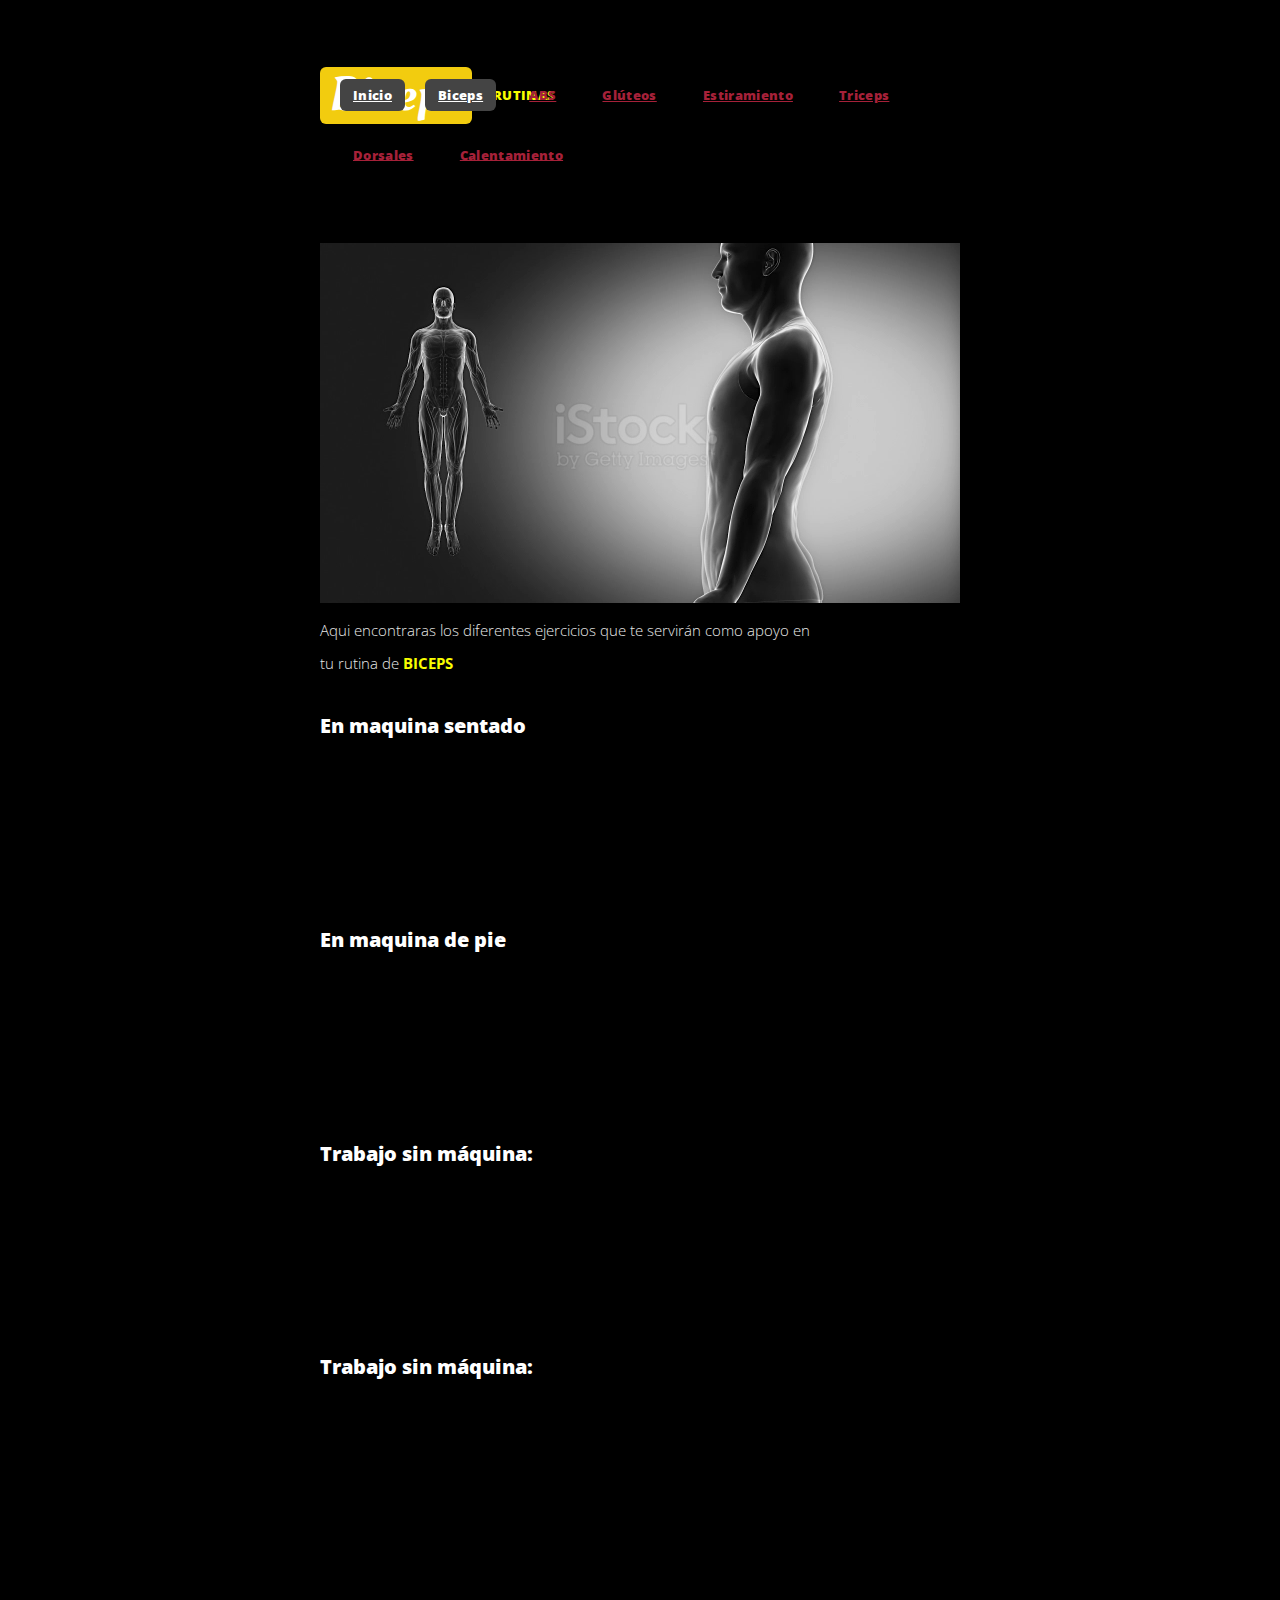
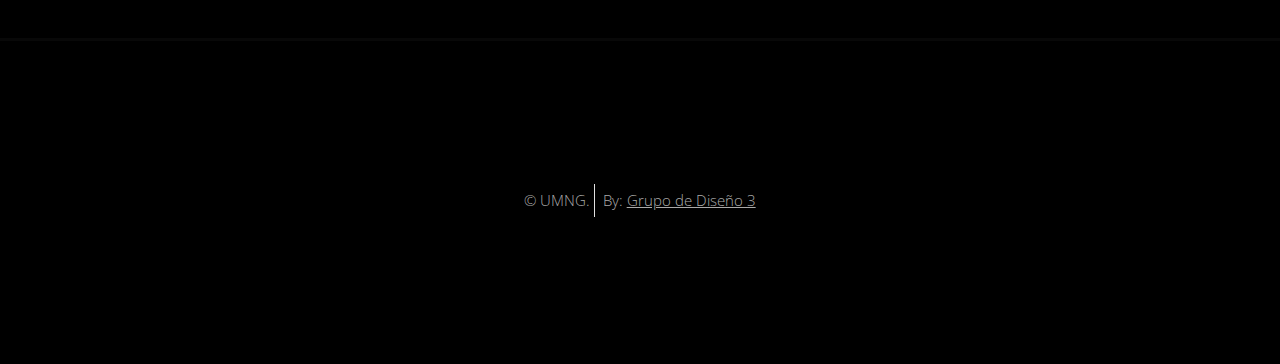
==== commit 7a45cd04: "cambio de video cabecera2" ====
--- a/biceps.html
+++ b/biceps.html
@@ -26,8 +26,8 @@
 				<nav id="nav">
 					<ul>
 						<li class="current"><a href="index.html">Inicio</a></li>
-						<li class="current"><a href="left-sidebar.html">Biceps</a></li>
-						<li><a href="left-sidebar.html">ABS</a></li>
+						<li class="current"><a href="biceps.html">Biceps</a></li>
+						<li><a href="biceps.html">ABS</a></li>
 						<li><a href="#">Glúteos</a></li>
 						<li><a href="#">Estiramiento</a></li>
 						<li><a href="#">Triceps</a></li>
@@ -47,20 +47,25 @@
 						<div id="content">
 							<!-- Content -->
 							<article>
-								<iframe src="https://drive.google.com/file/d/1UkeucQhPSDe5fSG6jixsiLU44WKofXZs/preview" width="100%" allow="autoplay" class="video1"></iframe>
+								<video autoplay loop class="video1">
+									<source src="/assets/css/images/istockphoto-495077198-640_adpp_is.mp4"
+										type="video/mp4" >
+								</video>
 								<p>Aqui encontraras los diferentes ejercicios que te servirán como apoyo en tu rutina de
-									<span>BICEPS</span> </p>
+									<span>BICEPS</span>
+								</p>
 								<h3>En maquina sentado</h3>
-								<iframe autoplay controls loop
-									src="https://drive.google.com/file/d/1DF7jx9DmhQARYZBkPejhXab-rTKJXVxa/preview"
+								<iframe src="https://drive.google.com/file/d/1DF7jx9DmhQARYZBkPejhXab-rTKJXVxa/preview"
 									width=100% allow="autoplay "></iframe>
 								<h3>En maquina de pie</h3>
 								<iframe src="https://drive.google.com/file/d/1sVq8BZUmrqrbsFjRYDO-Ke7ePAEE7Wyo/preview"
 									width=100% allow="autoplay"></iframe>
-									<h3>Trabajo sin máquina:</h3>
-									<iframe src="https://drive.google.com/file/d/1zD4O0ynQu-vczKojBoPq3CS57_zq_Q0k/preview" width="100%" allow="autoplay"></iframe>
-									<h3>Trabajo sin máquina:</h3>
-									<iframe src="https://drive.google.com/file/d/1fLKt01jL4_xlhtA7tIAgfviVeXQ1hm7u/preview" width="100%" allow="autoplay loop"></iframe>
+								<h3>Trabajo sin máquina:</h3>
+								<iframe src="https://drive.google.com/file/d/1zD4O0ynQu-vczKojBoPq3CS57_zq_Q0k/preview"
+									width="100%" allow="autoplay"></iframe>
+								<h3>Trabajo sin máquina:</h3>
+								<iframe src="https://drive.google.com/file/d/1fLKt01jL4_xlhtA7tIAgfviVeXQ1hm7u/preview"
+									width="100%" allow="autoplay loop"></iframe>
 							</article>
 						</div>
 					</div>
@@ -102,4 +107,4 @@
 
 </body>
 
-</html>
+</html>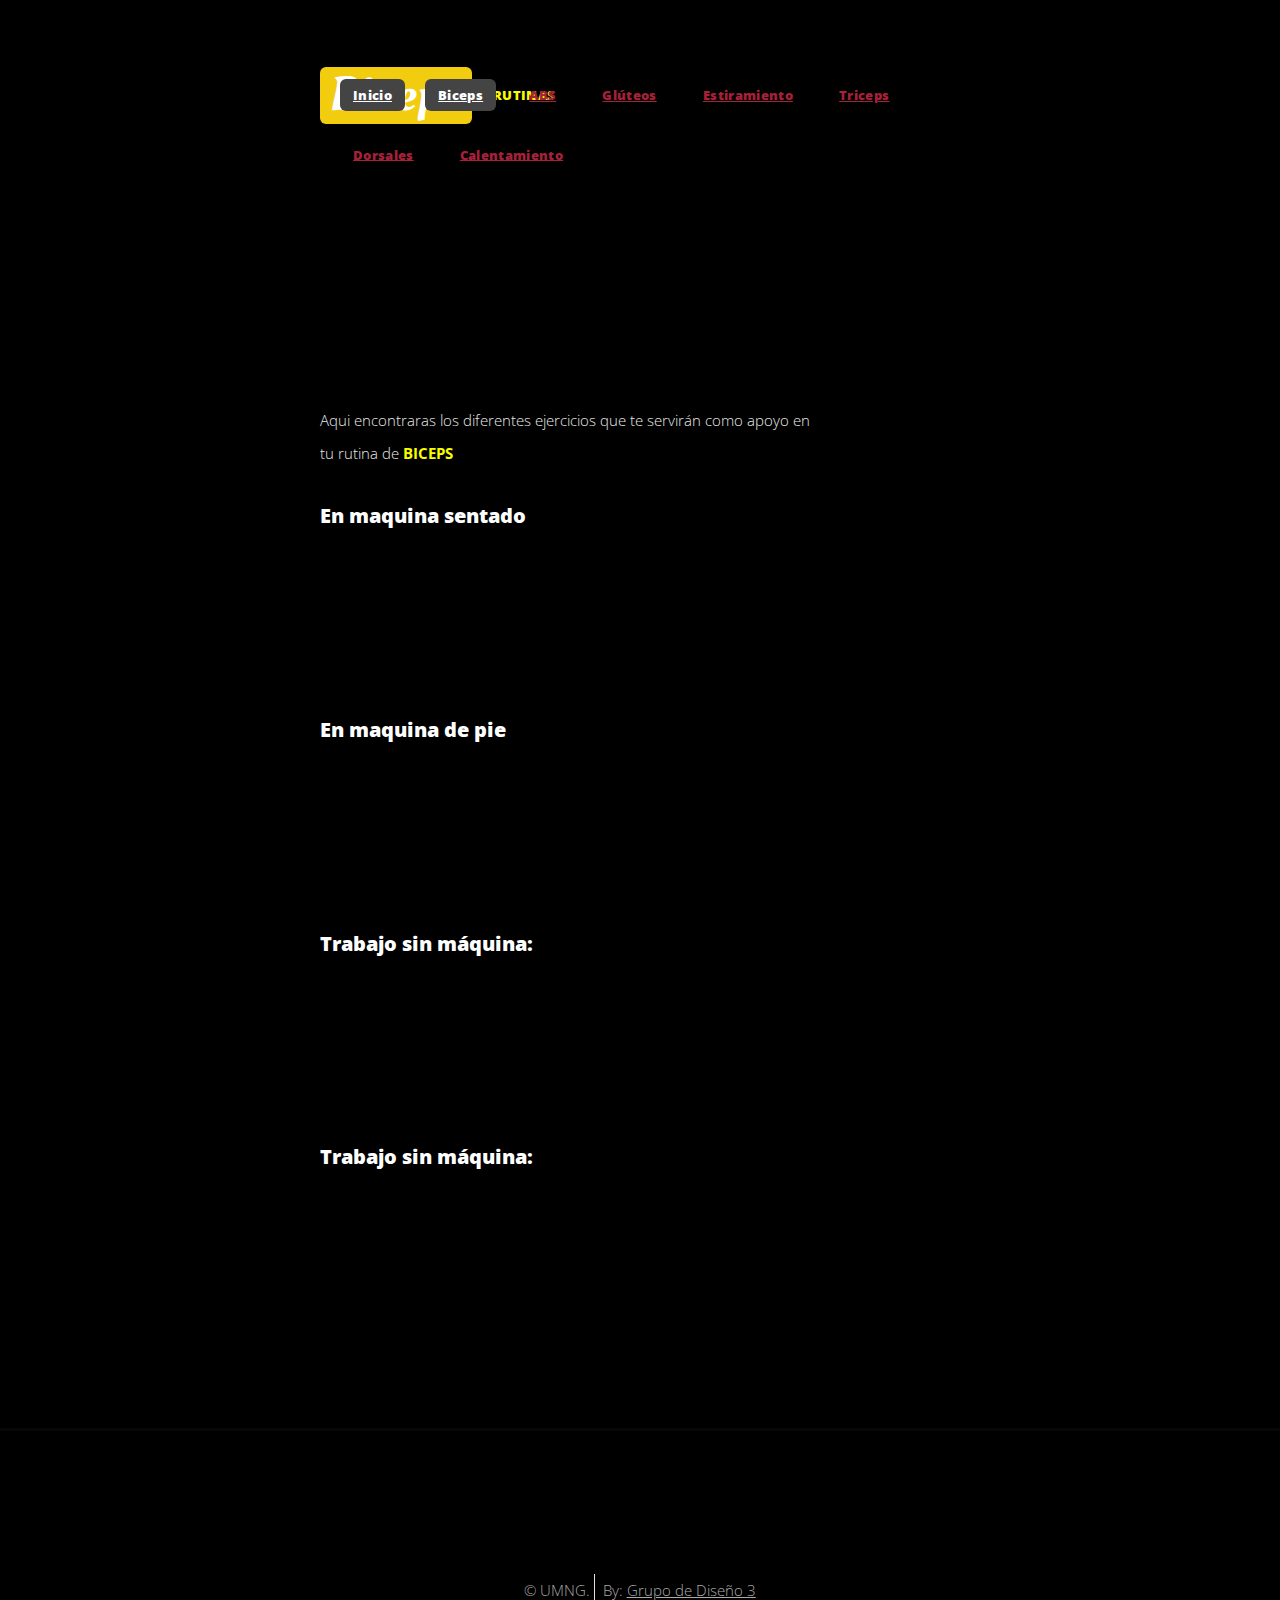
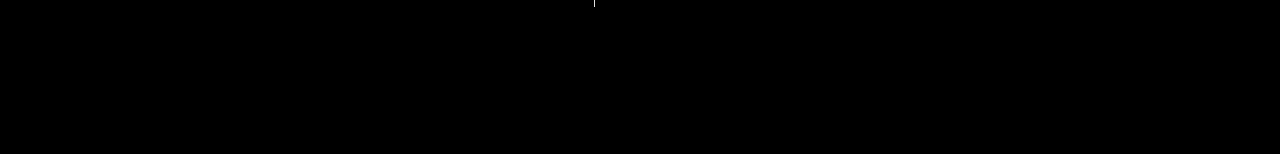
==== commit 69c96025: "sd" ====
--- a/biceps.html
+++ b/biceps.html
@@ -47,15 +47,15 @@
 						<div id="content">
 							<!-- Content -->
 							<article>
-								<video autoplay loop class="video1">
-									<source src="/assets/css/images/istockphoto-495077198-640_adpp_is.mp4"
-										type="video/mp4" >
-								</video>
+								<!-- video cabecera -->
+								<iframe src="https://drive.google.com/file/d/1UkeucQhPSDe5fSG6jixsiLU44WKofXZs/preview"
+									allow="autoplay" ></iframe>
 								<p>Aqui encontraras los diferentes ejercicios que te servirán como apoyo en tu rutina de
 									<span>BICEPS</span>
 								</p>
 								<h3>En maquina sentado</h3>
-								<iframe src="https://drive.google.com/file/d/1DF7jx9DmhQARYZBkPejhXab-rTKJXVxa/preview"
+								<iframe autoplay controls loop
+									src="https://drive.google.com/file/d/1DF7jx9DmhQARYZBkPejhXab-rTKJXVxa/preview"
 									width=100% allow="autoplay "></iframe>
 								<h3>En maquina de pie</h3>
 								<iframe src="https://drive.google.com/file/d/1sVq8BZUmrqrbsFjRYDO-Ke7ePAEE7Wyo/preview"
@@ -107,4 +107,4 @@
 
 </body>
 
-</html>+</html>
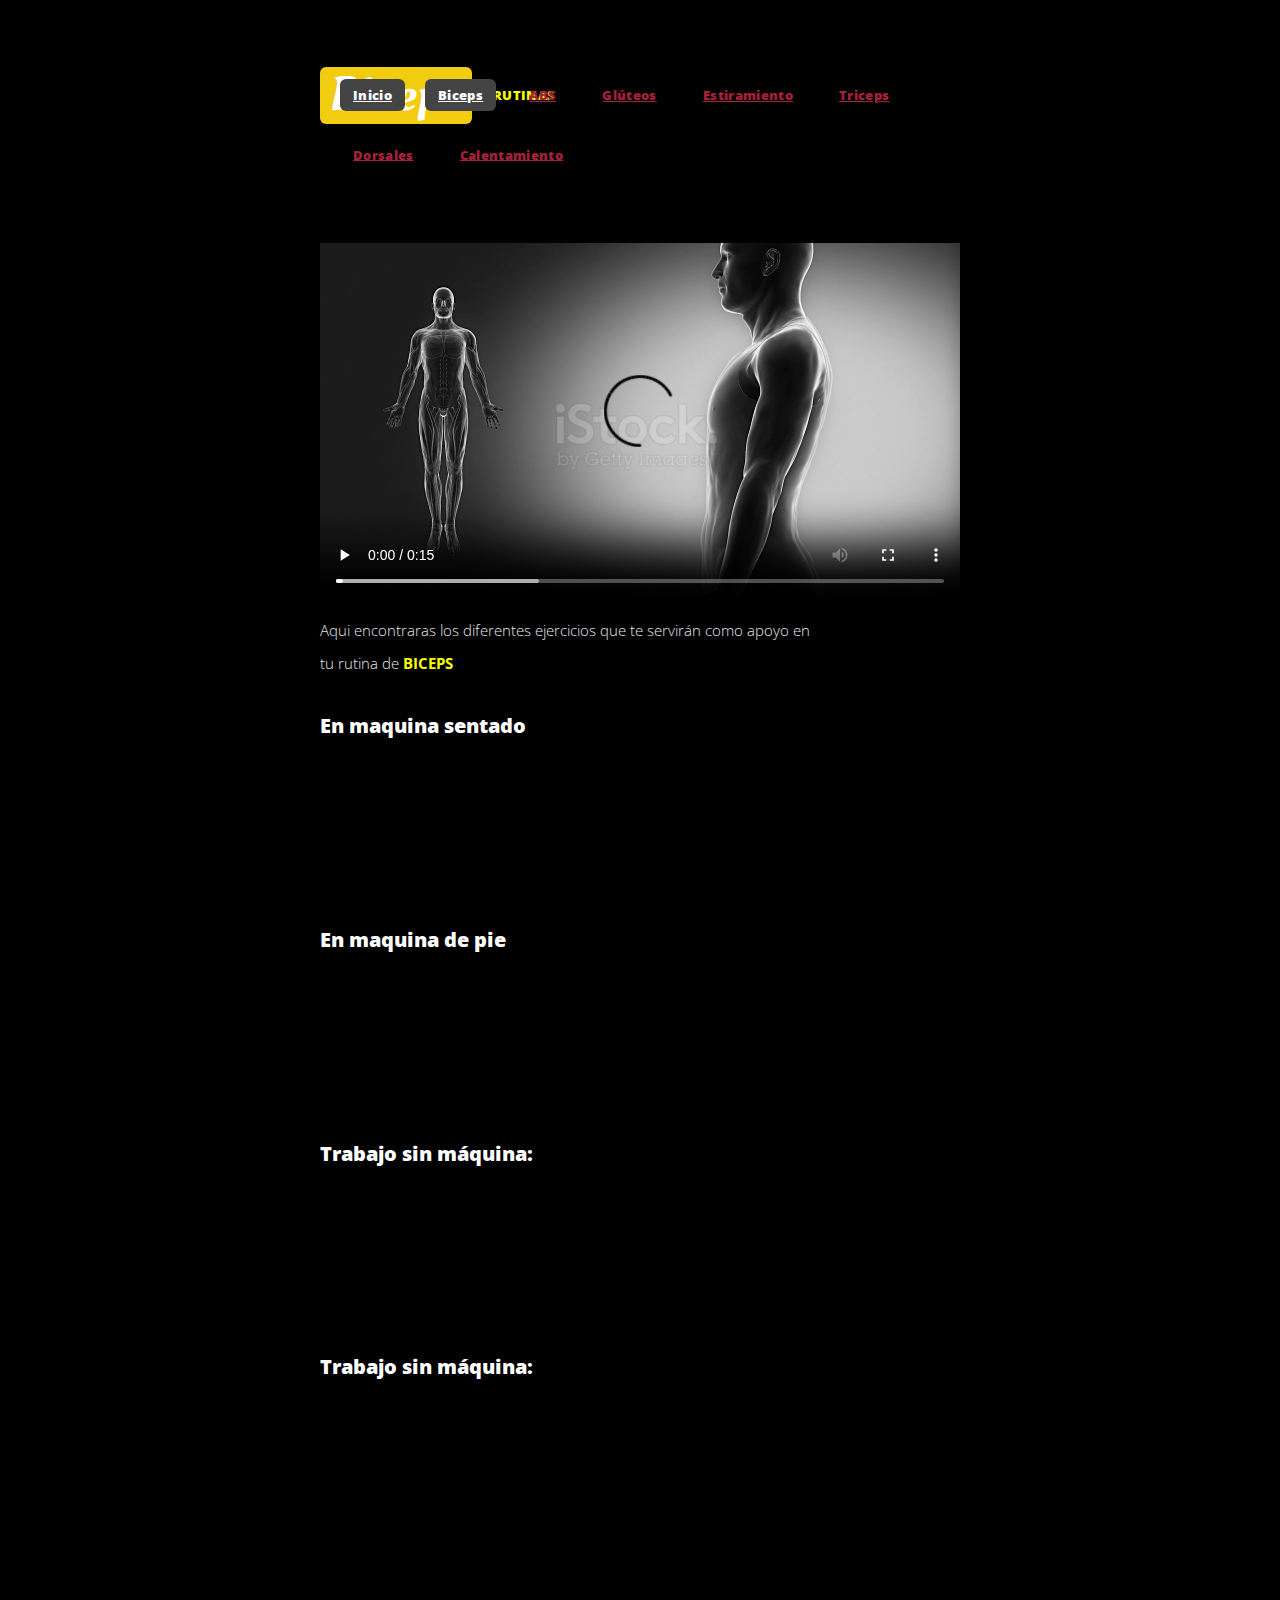
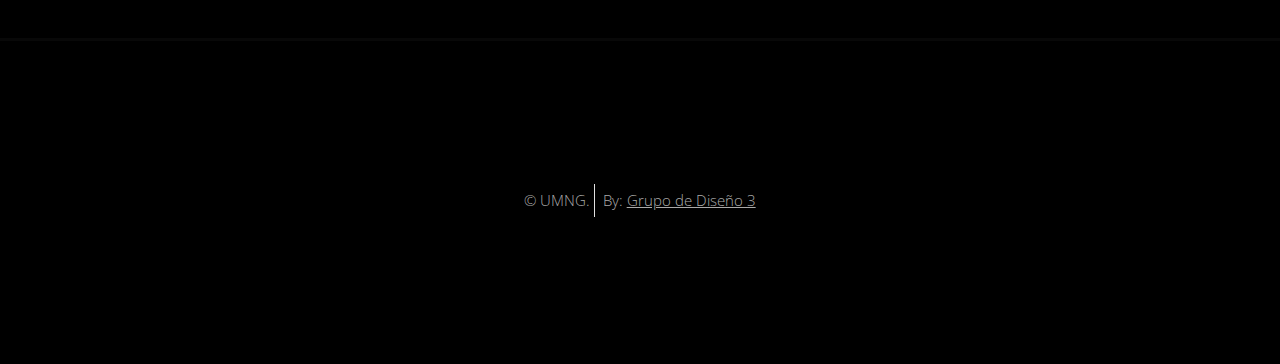
==== commit 802f9e84: "Add files via upload" ====
--- a/biceps.html
+++ b/biceps.html
@@ -26,13 +26,13 @@
 				<nav id="nav">
 					<ul>
 						<li class="current"><a href="index.html">Inicio</a></li>
-						<li class="current"><a href="biceps.html">Biceps</a></li>
-						<li><a href="biceps.html">ABS</a></li>
-						<li><a href="#">Glúteos</a></li>
-						<li><a href="#">Estiramiento</a></li>
-						<li><a href="#">Triceps</a></li>
-						<li><a href="#">Dorsales</a></li>
-						<li><a href="#">Calentamiento</a></li>
+						<li class="current"><a href="left-sidebar.html">Biceps</a></li>
+						<li><a href="left-sidebar.html">ABS</a></li>
+						<li><a href="right-sidebar.html">Glúteos</a></li>
+						<li><a href="no-sidebar.html">Estiramiento</a></li>
+						<li><a href="no-sidebar.html">Triceps</a></li>
+						<li><a href="no-sidebar.html">Dorsales</a></li>
+						<li><a href="no-sidebar.html">Calentamiento</a></li>
 					</ul>
 				</nav>
 
@@ -47,12 +47,12 @@
 						<div id="content">
 							<!-- Content -->
 							<article>
-								<!-- video cabecera -->
-								<iframe src="https://drive.google.com/file/d/1UkeucQhPSDe5fSG6jixsiLU44WKofXZs/preview"
-									allow="autoplay" ></iframe>
+								<video controls autoplay loop class="video1">
+									<source src="/assets/css/images/istockphoto-495077198-640_adpp_is.mp4"
+										type="video/mp4">
+								</video>
 								<p>Aqui encontraras los diferentes ejercicios que te servirán como apoyo en tu rutina de
-									<span>BICEPS</span>
-								</p>
+									<span>BICEPS</span> </p>
 								<h3>En maquina sentado</h3>
 								<iframe autoplay controls loop
 									src="https://drive.google.com/file/d/1DF7jx9DmhQARYZBkPejhXab-rTKJXVxa/preview"
@@ -60,12 +60,10 @@
 								<h3>En maquina de pie</h3>
 								<iframe src="https://drive.google.com/file/d/1sVq8BZUmrqrbsFjRYDO-Ke7ePAEE7Wyo/preview"
 									width=100% allow="autoplay"></iframe>
-								<h3>Trabajo sin máquina:</h3>
-								<iframe src="https://drive.google.com/file/d/1zD4O0ynQu-vczKojBoPq3CS57_zq_Q0k/preview"
-									width="100%" allow="autoplay"></iframe>
-								<h3>Trabajo sin máquina:</h3>
-								<iframe src="https://drive.google.com/file/d/1fLKt01jL4_xlhtA7tIAgfviVeXQ1hm7u/preview"
-									width="100%" allow="autoplay loop"></iframe>
+									<h3>Trabajo sin máquina:</h3>
+									<iframe src="https://drive.google.com/file/d/1zD4O0ynQu-vczKojBoPq3CS57_zq_Q0k/preview" width="100%" allow="autoplay"></iframe>
+									<h3>Trabajo sin máquina:</h3>
+									<iframe src="https://drive.google.com/file/d/1fLKt01jL4_xlhtA7tIAgfviVeXQ1hm7u/preview" width="100%" allow="autoplay loop"></iframe>
 							</article>
 						</div>
 					</div>
@@ -107,4 +105,4 @@
 
 </body>
 
-</html>
+</html>